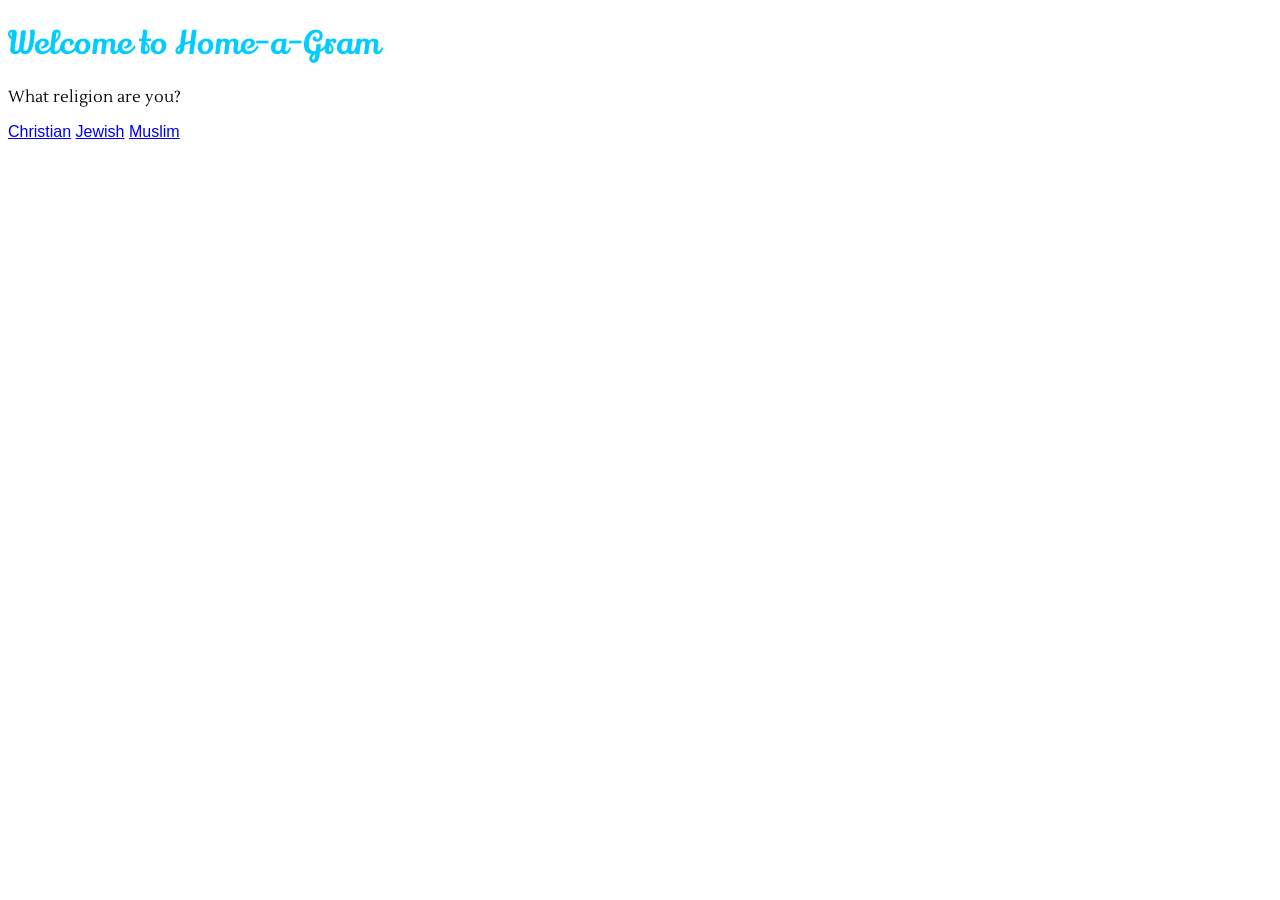
==== index.html @ 03dcd962 "Work in progress" ====
<!doctype html>
<html lang="en">
<head>
	<meta charset="utf-8">
	<title>Home-a-gram</title>
	<link rel="preconnect" href="https://fonts.googleapis.com">
<link rel="preconnect" href="https://fonts.gstatic.com" crossorigin>
<link href="https://fonts.googleapis.com/css2?family=Koulen&family=Lily+Script+One&family=Lustria&display=swap" rel="stylesheet">
	<link rel="stylesheet" href="./assets/css/styles.css">
</head>
<body>
 
	<h1>Welcome to Home-a-Gram</h1>
	<p>What religion are you?</p>
	<a href="page2.html">Christian</a>
	<a href="page3.html">Jewish</a>
	<a href="page4.html">Muslim</a>
	<a href="page5.html"></a>
	

	<script src="./assets/js/main.js"></script>
</body>
</html>
---- assets/css/styles.css ----
/* styles.css */

* {
	font-family: Arial;
}
body {
	font-family: "Helevitica", "Arial", sans-serif;
    background-color: white;
}
h1 {
	font-family: "Lily Script One", system-ui;
    font-weight: 400;
    font-style: normal;
	color: #00CCFF;
}
h4 {
	font-family: "Koulen", sans-serif;
    font-weight: 400;
    font-style: normal;
    
}
p {
	font-family: "Lustria", serif;
    font-weight: 400;
    font-style: normal;
}
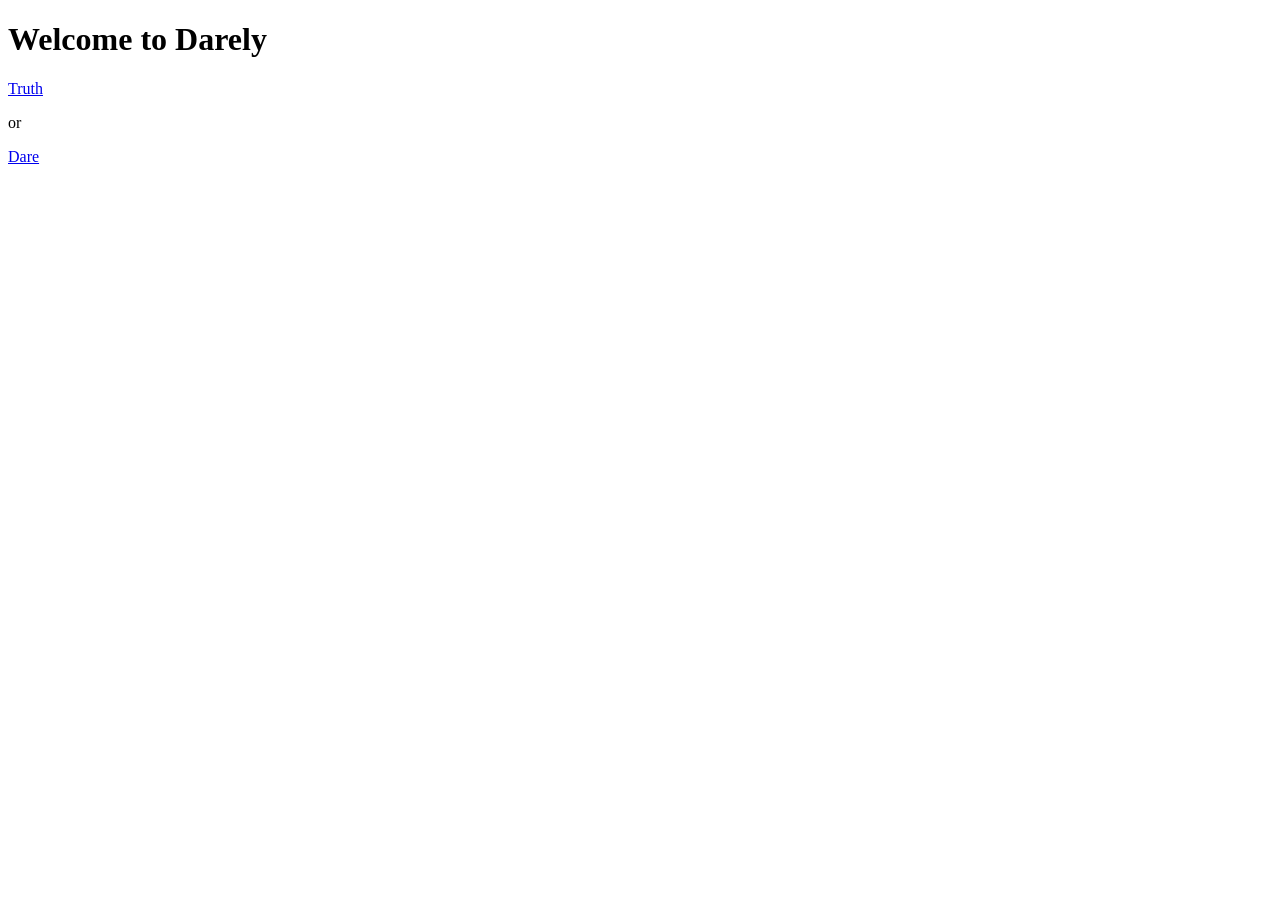
==== commit 4a234003: "Updated code" ====
--- a/index.html
+++ b/index.html
@@ -2,20 +2,16 @@
 <html lang="en">
 <head>
 	<meta charset="utf-8">
-	<title>Home-a-gram</title>
-	<link rel="preconnect" href="https://fonts.googleapis.com">
-<link rel="preconnect" href="https://fonts.gstatic.com" crossorigin>
-<link href="https://fonts.googleapis.com/css2?family=Koulen&family=Lily+Script+One&family=Lustria&display=swap" rel="stylesheet">
-	<link rel="stylesheet" href="./assets/css/styles.css">
+	<title>Darely</title>
+	
 </head>
 <body>
  
-	<h1>Welcome to Home-a-Gram</h1>
-	<p>What religion are you?</p>
-	<a href="page2.html">Christian</a>
-	<a href="page3.html">Jewish</a>
-	<a href="page4.html">Muslim</a>
-	<a href="page5.html"></a>
+	<h1>Welcome to Darely</h1>
+	<a href="page2.html">Truth</a>
+	<p>or</p>
+	<a href="page3.html">Dare</a>
+	
 	
 
 	<script src="./assets/js/main.js"></script>
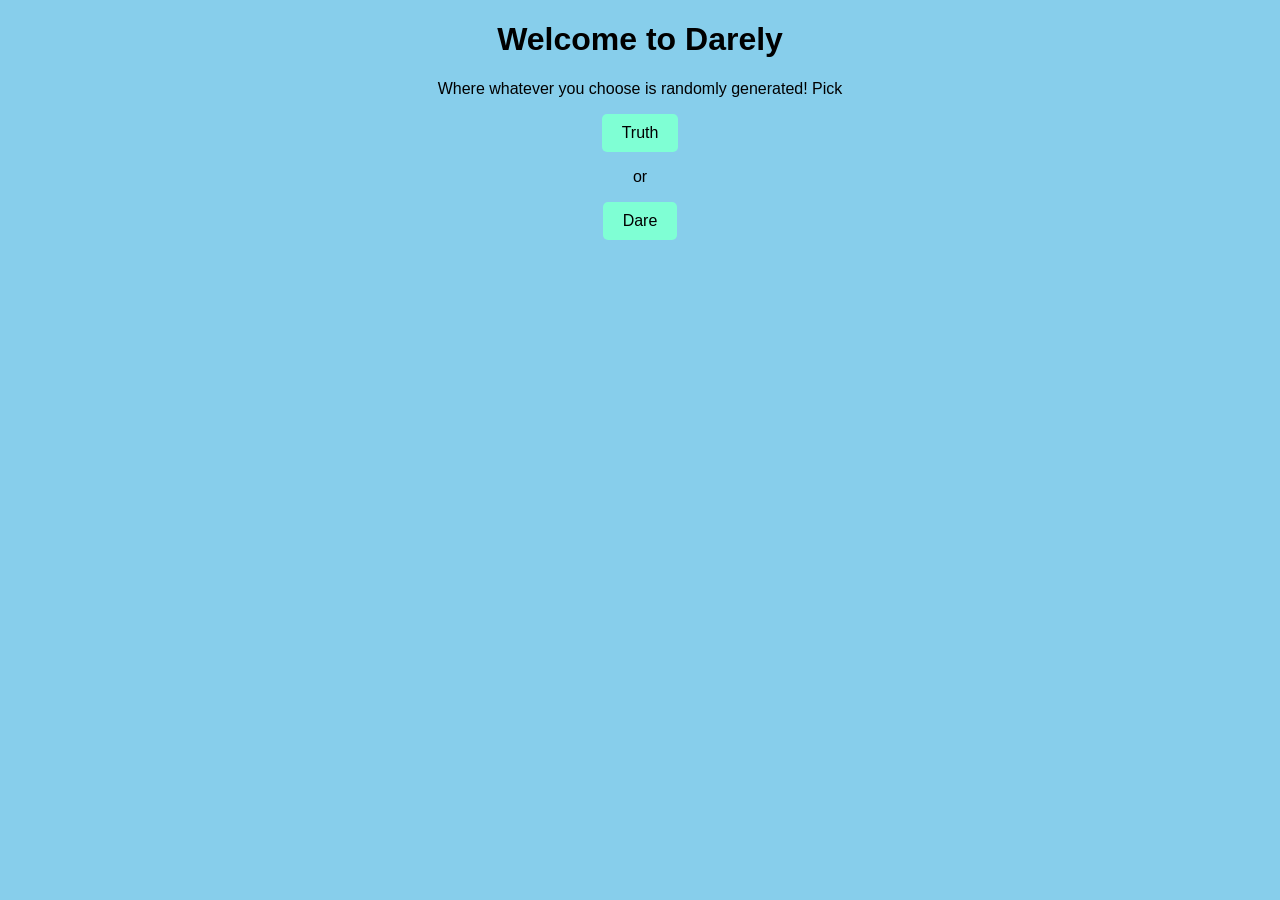
==== commit c398908f: "updated code" ====
--- a/index.html
+++ b/index.html
@@ -3,17 +3,17 @@
 <head>
 	<meta charset="utf-8">
 	<title>Darely</title>
+	<link rel="stylesheet" href="./assets/css/styles.css">
 	
 </head>
 <body>
  
 	<h1>Welcome to Darely</h1>
-	<a href="page2.html">Truth</a>
+	<p>Where whatever you choose is randomly generated! Pick</p>
+	<a href="page2.html" class="button">Truth</a>
 	<p>or</p>
-	<a href="page3.html">Dare</a>
+	<a href="page3.html" class="button">Dare</a>
 	
-	
-
 	<script src="./assets/js/main.js"></script>
 </body>
 </html>
--- a/assets/css/styles.css
+++ b/assets/css/styles.css
@@ -0,0 +1,61 @@
+/* styles.css */
+
+* {
+	font-family: Arial;
+}
+body {
+	font-family: "Helevitica", "Arial", sans-serif;
+    background-color: #87ceeb;
+	text-align: center;
+}
+.container {
+	background: #fffd37;
+	padding: 30px;
+	border-radius: 16px;
+	width: 400px;
+}
+.box {
+	background: #fffd37;
+	padding: 30px;
+	border-radius: 16px;
+	width: 400px;
+}
+h2 {
+	font-size: 18px;
+	margin-bottom: 20px;
+}
+button {
+	padding: 10px 20px;
+	margin: 10px;
+	border: none;
+	border-radius: 8px;
+	cursor: pointer;
+	font-size: 16px;
+}
+.button {
+	display: inline-block;
+	padding: 10px 20px;
+	background-color: aquamarine;
+	color: black;
+	text-decoration: none;
+	border-radius: 5px;
+	border: none;
+}
+.button:hover {
+	color: white;
+}
+.true {
+	background: #228b22;
+	color: black;
+}
+.false {
+	background: #c32148;
+	color: black;
+}
+button:hover {
+	color: white;
+}
+.result {
+	margin-top: 15px;
+	font-weight: bold;
+}
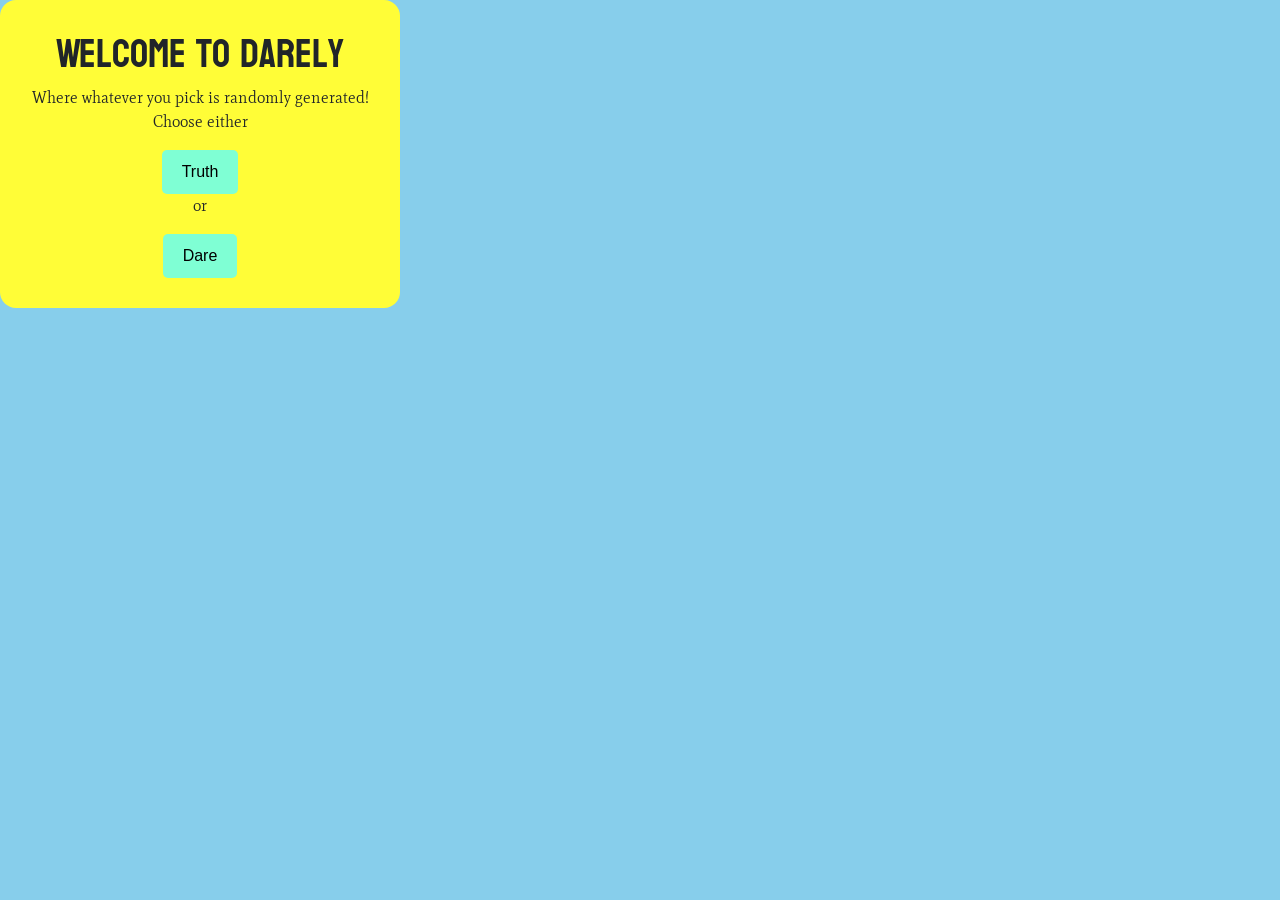
==== commit 5706552a: "Updated code" ====
--- a/index.html
+++ b/index.html
@@ -2,18 +2,24 @@
 <html lang="en">
 <head>
 	<meta charset="utf-8">
+	<meta name="viewport" content="width=device-width, initial-scale=1">
 	<title>Darely</title>
+	<link href="https://cdn.jsdelivr.net/npm/bootstrap@5.3.8/dist/css/bootstrap.min.css" rel="stylesheet" integrity="sha384-sRIl4kxILFvY47J16cr9ZwB07vP4J8+LH7qKQnuqkuIAvNWLzeN8tE5YBujZqJLB" crossorigin="anonymous">
+	<link rel="preconnect" href="https://fonts.googleapis.com">
+<link rel="preconnect" href="https://fonts.gstatic.com" crossorigin>
+<link href="https://fonts.googleapis.com/css2?family=Jost:ital,wght@0,100..900;1,100..900&family=Koulen&family=Lily+Script+One&family=Mate:ital@0;1&display=swap" rel="stylesheet">
 	<link rel="stylesheet" href="./assets/css/styles.css">
 	
 </head>
 <body>
- 
+	<div id="display">
 	<h1>Welcome to Darely</h1>
-	<p>Where whatever you choose is randomly generated! Pick</p>
+	<p>Where whatever you pick is randomly generated! Choose either</p>
 	<a href="page2.html" class="button">Truth</a>
 	<p>or</p>
 	<a href="page3.html" class="button">Dare</a>
-	
+</div>
+	<script src="https://cdn.jsdelivr.net/npm/bootstrap@5.3.8/dist/js/bootstrap.bundle.min.js" integrity="sha384-FKyoEForCGlyvwx9Hj09JcYn3nv7wiPVlz7YYwJrWVcXK/BmnVDxM+D2scQbITxI" crossorigin="anonymous"></script>
 	<script src="./assets/js/main.js"></script>
 </body>
 </html>
--- a/assets/css/styles.css
+++ b/assets/css/styles.css
@@ -6,24 +6,45 @@
 body {
 	font-family: "Helevitica", "Arial", sans-serif;
     background-color: #87ceeb;
+	justify-content: center;
 	text-align: center;
 }
+#display {
+	background-color: #fffd37;
+	padding: 30px;
+	border-radius: 16px;
+	width: 400px;
+}
 .container {
+	background-color: #fffd37;
+	padding: 30px;
+	border-radius: 16px;
+	width: 400px;
+}
+#box {
 	background: #fffd37;
 	padding: 30px;
 	border-radius: 16px;
 	width: 400px;
 }
-.box {
-	background: #fffd37;
-	padding: 30px;
-	border-radius: 16px;
-	width: 400px;
+h1 {
+	font-family: "Koulen", sans-serif;
+    font-weight: 400;
+    font-style: normal;
 }
 h2 {
+	font-family: "Jost", sans-serif;
+    font-optical-sizing: auto;
+    font-weight: <weight>;
+    font-style: normal;
 	font-size: 18px;
 	margin-bottom: 20px;
 }
+p {
+	font-family: "Mate", serif;
+    font-weight: 400;
+    font-style: normal;
+} 
 button {
 	padding: 10px 20px;
 	margin: 10px;
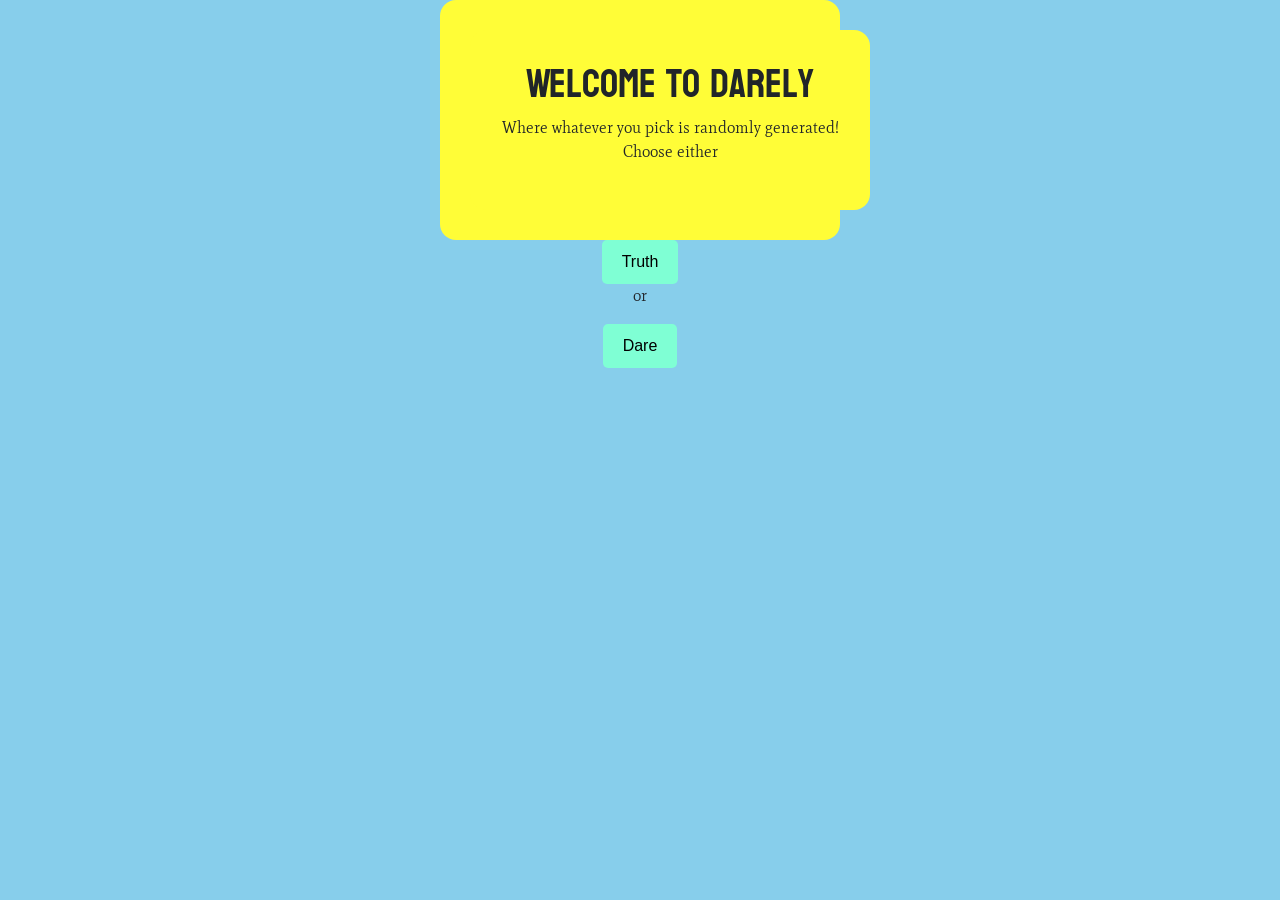
==== commit 53dfc337: "Updated code" ====
--- a/index.html
+++ b/index.html
@@ -12,13 +12,25 @@
 	
 </head>
 <body>
-	<div id="display">
+	<div class="container">
+<div class="row">
+<div class="col-12 col-md-6 col-lg-3"><div class="col text-center">
+	<div id="display">	
 	<h1>Welcome to Darely</h1>
 	<p>Where whatever you pick is randomly generated! Choose either</p>
+	</div>
+	</div>
+	</div>
+</div>
+	</div>
 	<a href="page2.html" class="button">Truth</a>
 	<p>or</p>
 	<a href="page3.html" class="button">Dare</a>
 </div>
+</div>
+</div>
+</div>
+
 	<script src="https://cdn.jsdelivr.net/npm/bootstrap@5.3.8/dist/js/bootstrap.bundle.min.js" integrity="sha384-FKyoEForCGlyvwx9Hj09JcYn3nv7wiPVlz7YYwJrWVcXK/BmnVDxM+D2scQbITxI" crossorigin="anonymous"></script>
 	<script src="./assets/js/main.js"></script>
 </body>
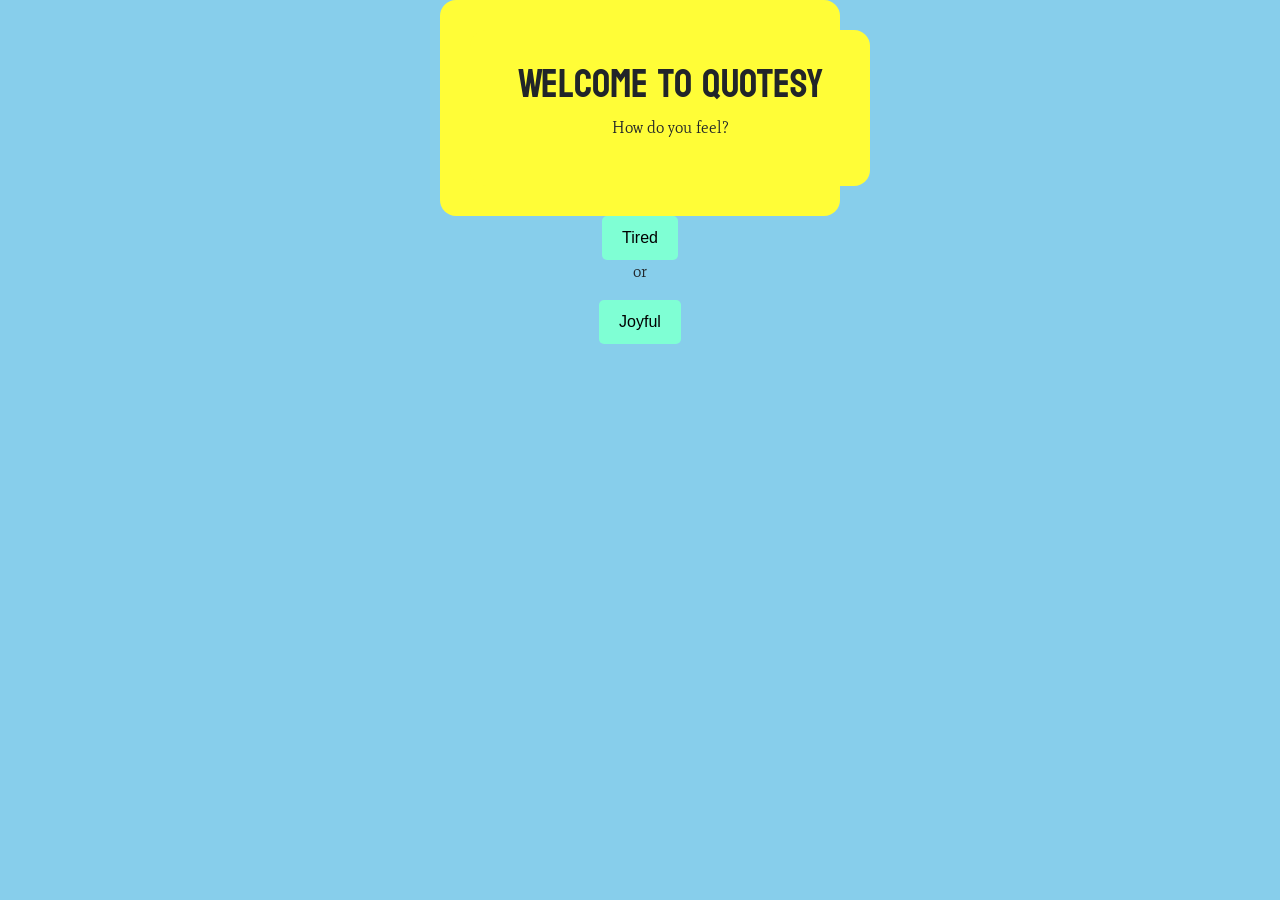
==== commit 5df99315: "Changes" ====
--- a/index.html
+++ b/index.html
@@ -3,7 +3,7 @@
 <head>
 	<meta charset="utf-8">
 	<meta name="viewport" content="width=device-width, initial-scale=1">
-	<title>Darely</title>
+	<title>Quotesy</title>
 	<link href="https://cdn.jsdelivr.net/npm/bootstrap@5.3.8/dist/css/bootstrap.min.css" rel="stylesheet" integrity="sha384-sRIl4kxILFvY47J16cr9ZwB07vP4J8+LH7qKQnuqkuIAvNWLzeN8tE5YBujZqJLB" crossorigin="anonymous">
 	<link rel="preconnect" href="https://fonts.googleapis.com">
 <link rel="preconnect" href="https://fonts.gstatic.com" crossorigin>
@@ -16,16 +16,17 @@
 <div class="row">
 <div class="col-12 col-md-6 col-lg-3"><div class="col text-center">
 	<div id="display">	
-	<h1>Welcome to Darely</h1>
-	<p>Where whatever you pick is randomly generated! Choose either</p>
+	<h1>Welcome to quotesy</h1>
+	<p>How do you feel?</p>
 	</div>
 	</div>
 	</div>
 </div>
 	</div>
-	<a href="page2.html" class="button">Truth</a>
+	<a href="page2.html" class="button">Tired</a>
 	<p>or</p>
-	<a href="page3.html" class="button">Dare</a>
+	<a href="page3.html" class="button">Joyful</a>
+	<a href="page4.html" class=""
 </div>
 </div>
 </div>
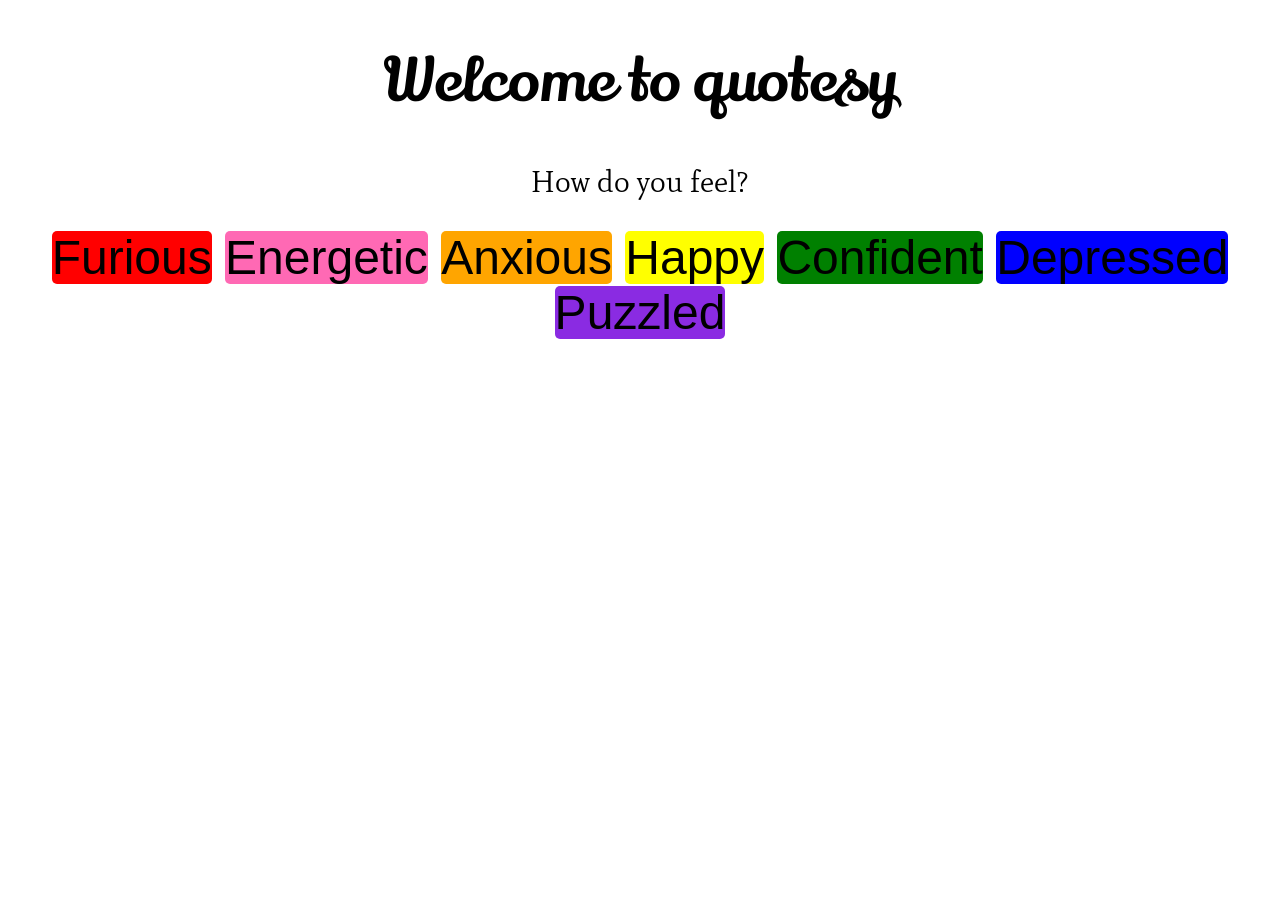
==== commit 8dd99bd8: "Updated code" ====
--- a/index.html
+++ b/index.html
@@ -2,9 +2,7 @@
 <html lang="en">
 <head>
 	<meta charset="utf-8">
-	<meta name="viewport" content="width=device-width, initial-scale=1">
 	<title>Quotesy</title>
-	<link href="https://cdn.jsdelivr.net/npm/bootstrap@5.3.8/dist/css/bootstrap.min.css" rel="stylesheet" integrity="sha384-sRIl4kxILFvY47J16cr9ZwB07vP4J8+LH7qKQnuqkuIAvNWLzeN8tE5YBujZqJLB" crossorigin="anonymous">
 	<link rel="preconnect" href="https://fonts.googleapis.com">
 <link rel="preconnect" href="https://fonts.gstatic.com" crossorigin>
 <link href="https://fonts.googleapis.com/css2?family=Jost:ital,wght@0,100..900;1,100..900&family=Koulen&family=Lily+Script+One&family=Mate:ital@0;1&display=swap" rel="stylesheet">
@@ -12,27 +10,15 @@
 	
 </head>
 <body>
-	<div class="container">
-<div class="row">
-<div class="col-12 col-md-6 col-lg-3"><div class="col text-center">
-	<div id="display">	
 	<h1>Welcome to quotesy</h1>
 	<p>How do you feel?</p>
-	</div>
-	</div>
-	</div>
-</div>
-	</div>
-	<a href="page2.html" class="button">Tired</a>
-	<p>or</p>
-	<a href="page3.html" class="button">Joyful</a>
-	<a href="page4.html" class=""
-</div>
-</div>
-</div>
-</div>
-
-	<script src="https://cdn.jsdelivr.net/npm/bootstrap@5.3.8/dist/js/bootstrap.bundle.min.js" integrity="sha384-FKyoEForCGlyvwx9Hj09JcYn3nv7wiPVlz7YYwJrWVcXK/BmnVDxM+D2scQbITxI" crossorigin="anonymous"></script>
+	<a href="page2.html" class="button" id="mad">Furious</a>
+	<a href="page3.html" class="button" id="energy">Energetic</a>
+	<a href="page4.html" class="button" id="fear">Anxious</a>
+	<a href="page5.html" class="button" id="joy">Happy</a>
+	<a href="page6.html" class="button" id="great">Confident</a>
+	<a href="page7.html" class="button" id="sad">Depressed</a>
+	<a href="page8.html" class="button" id="complex">Puzzled</a>
 	<script src="./assets/js/main.js"></script>
 </body>
 </html>
--- a/assets/css/styles.css
+++ b/assets/css/styles.css
@@ -4,79 +4,112 @@
 	font-family: Arial;
 }
 body {
+	margin: 1rem;
 	font-family: "Helevitica", "Arial", sans-serif;
-    background-color: #87ceeb;
-	justify-content: center;
+	margin: 0;
+	color: white;
+	background-size: cover;
+	background-repeat: no-repeat;
+	background-position: center;
+	text-align: center;
+    font-weight: 400;
+    font-style: normal;
+	font-size: 3rem;
+	overflow: hidden;
+}
+.furiuos-bg { 
+	background-image: url('../img/burning-fireplace-fire.gif');
+}
+.energetic-bg {
+	background-image: url('../img/R.gif');
+}
+.fear-bg {
+	background-image: url('../img/tenor.gif');
+}
+.joy-bg {
+	background-image: url('../img/Sunshine.gif');
+}
+.great-bg {
+	background-image: url('../img/Checkmark.gif');
+}
+.sad-bg {
+	background-image: url('../img/Crying.gif');
+}
+.complex-bg {
+	background-image: url('../img/questionmark-dribbble.gif');
+}
+h1 {
+	color:black;
+	font-size: 60px;
+	font-family: "Lily Script One", system-ui;
+    font-weight: 400;
+    font-style: normal;
 	text-align: center;
 }
-#display {
-	background-color: #fffd37;
-	padding: 30px;
-	border-radius: 16px;
-	width: 400px;
-}
-.container {
-	background-color: #fffd37;
-	padding: 30px;
-	border-radius: 16px;
-	width: 400px;
-}
-#box {
-	background: #fffd37;
-	padding: 30px;
-	border-radius: 16px;
-	width: 400px;
-}
-h1 {
-	font-family: "Koulen", sans-serif;
+p {
+	color: black;
+	font-size: 30px;
+	font-family: "Mate", serif;
     font-weight: 400;
     font-style: normal;
 }
-h2 {
-	font-family: "Jost", sans-serif;
-    font-optical-sizing: auto;
-    font-weight: <weight>;
-    font-style: normal;
-	font-size: 18px;
-	margin-bottom: 20px;
-}
-p {
-	font-family: "Mate", serif;
-    font-weight: 400;
-    font-style: normal;
-} 
-button {
-	padding: 10px 20px;
-	margin: 10px;
+
+.button {
+	color: black;
+	padding 10px 20px;
 	border: none;
-	border-radius: 8px;
+	border-radius: 5px;
 	cursor: pointer;
-	font-size: 16px;
-}
-.button {
-	display: inline-block;
-	padding: 10px 20px;
-	background-color: aquamarine;
-	color: black;
 	text-decoration: none;
-	border-radius: 5px;
-	border: none;
 }
 .button:hover {
 	color: white;
 }
-.true {
-	background: #228b22;
+#mad {
+	background-color: red;
+}
+#energy {
+	background-color: hotpink;
+}
+#fear {
+	background-color: orange;
+}
+#joy {
+	background-color: yellow;
+}
+#great {
+	background-color: green;
+}
+#sad {
+	background-color: blue;
+}
+#complex {
+	background-color: blueviolet;
+}
+#quiz {
+	background-color: grey;
+}
+#home {
+	background-color: grey;
+}
+#feedback {
 	color: black;
+	font-size: 30px;
+	font-family: "Mate", serif;
+    font-weight: 400;
+    font-style: normal;
 }
-.false {
-	background: #c32148;
-	color: black;
+.grid-container {
+	display: grid;
+	grid-template-columns: repeat(auto-fit, minmax(320px, 1fr));
+	gap: 2rem;
+	margin: 10% 4rem 0 4rem;
 }
-button:hover {
-	color: white;
+.last {
+	padding-bottom: 2rem;
+	border-bottom: 2px solid rgb(220, 200, 180);
 }
-.result {
-	margin-top: 15px;
-	font-weight: bold;
-}
+div {
+	transition-property: transform;
+    transition-duration: 3s;
+}
